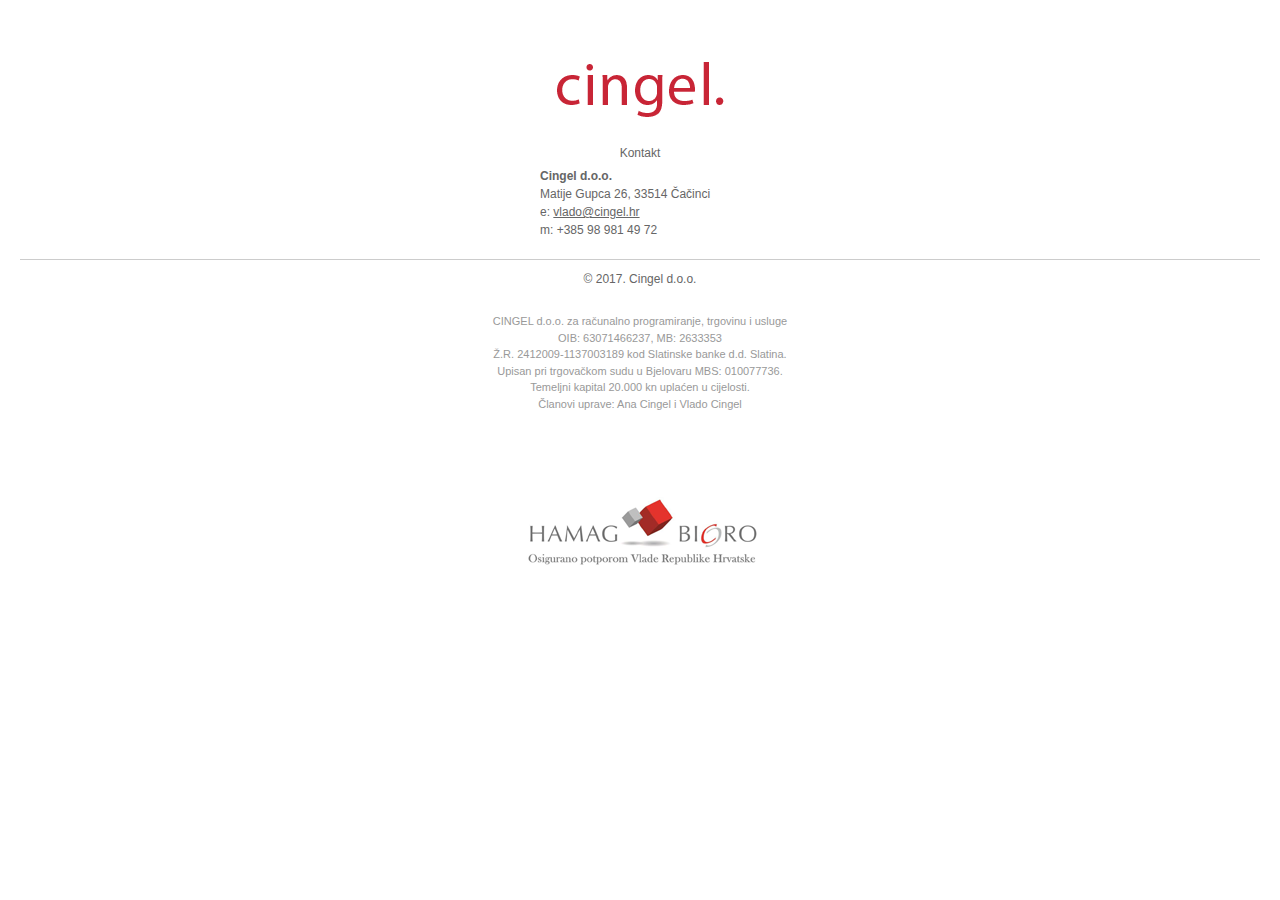
==== index.html @ f25bd5d1 "First commit" ====
<!DOCTYPE html PUBLIC "-//W3C//DTD XHTML 1.0 Strict//EN" "http://www.w3.org/TR/xhtml1/DTD/xhtml1-strict.dtd">
<html xmlns="http://www.w3.org/1999/xhtml" xml:lang="hr-HR" lang="hr-HR">
<head>
<meta http-equiv="Content-Type" content="text/html;charset=utf-8" />
<meta name="description" content="" />
<meta name="keywords" content="" />
<title>Cingel d.o.o.</title>
<link rel="stylesheet" href="styles.css" type="text/css" />
<script type="text/javascript">

  var _gaq = _gaq || [];
  _gaq.push(['_setAccount', 'UA-16452609-1']);
  _gaq.push(['_trackPageview']);

  (function() {
    var ga = document.createElement('script'); ga.type = 'text/javascript'; ga.async = true;
    ga.src = ('https:' == document.location.protocol ? 'https://ssl' : 'http://www') + '.google-analytics.com/ga.js';
    var s = document.getElementsByTagName('script')[0]; s.parentNode.insertBefore(ga, s);
  })();

</script>
</head>
<body>
<div id="main-container">

	<img src="logo.png" alt="CINGEL d.o.o." />

	<p></p>

	<p>Kontakt</p>

	<div id="contact">
		<p>
			<strong>Cingel d.o.o.</strong><br />
			Matije Gupca 26, 33514 Čačinci<br />
			e: <script type="text/javascript">
			//<![CDATA[
			<!--
			var x="function f(x){var i,o=\"\",l=x.length;for(i=0;i<l;i+=2) {if(i+1<l)o+=" +
			"x.charAt(i+1);try{o+=x.charAt(i);}catch(e){}}return o;}f(\"ufcnitnof x({)av" +
			" r,i=o\\\"\\\"o,=l.xelgnhtl,o=;lhwli(e.xhcraoCedtAl(1/)3=!73{)rt{y+xx=l;=+;" +
			"lc}tahce({)}}of(r=i-l;1>i0=i;--{)+ox=c.ahAr(t)i};erutnro s.buts(r,0lo;)f}\\" +
			"\"(1)\\\\,v\\\"p|kc&vyi+6-lX%TP{_]U[Y3@01\\\\\\\\26\\\\0o\\\\Y@36\\\\0C\\\\" +
			"JKBBiICGIG1R03\\\\\\\\UMvL77\\\\1p\\\\G>7'17\\\\\\\\e}5~/u90c~ykye'}i|hc`qe" +
			"m\\\"\\\\f(;} ornture;}))++(y)^(iAtdeCoarchx.e(odrChamCro.fngriSt+=;o27=1y%" +
			"){++;i<l;i=0(ior;fthnglex.l=\\\\,\\\\\\\"=\\\",o iar{vy)x,f(n ioctun\\\"f)\""+
			")"                                                                           ;
			while(x=eval(x));
			//-->
			//]]>
			</script>
			<br />
			m: +385 98 981 49 72
		</p>
	</div>

	<div id="footer">
		<p>
			&copy; 2017. Cingel d.o.o.
		</p>
		<p style="font-size:1.1em;color:#999;padding-top:20px">
			CINGEL d.o.o. za računalno programiranje, trgovinu i usluge<br />
			OIB: 63071466237, MB: 2633353<br />
			Ž.R. 2412009-1137003189 kod Slatinske banke d.d. Slatina.<br />
			Upisan pri trgovačkom sudu u Bjelovaru MBS: 010077736.<br />
			Temeljni kapital 20.000 kn uplaćen u cijelosti.<br />
			Članovi uprave: Ana Cingel i Vlado Cingel
		</p>
	</div>

	<img src="hamag.png" alt="CINGEL d.o.o." />
</div>
</body>
</html>
---- styles.css ----
* {
	margin:0;
	padding:0;
	font-family:'lucida grande','trebuchet ms',helvetica,arial,sans-serif;
	color:#666;
}
body {
	font-size:62.5%;
}
p {
	font-size:1.2em;
	line-height:1.5em;
	margin-bottom:5px;
}
a {
	color:#666;
	text-decoration:underline;
}
a:hover {
	background-color:#666;
	color:#fff;
	text-decoration:none;
}
#main-container {
	text-align:center;
}
#main-container img {
	margin:50px 0 10px 0;
}
#footer {
	border-top:1px solid #ccc;
	margin:20px;
	padding:10px;
}
#contact p {
	text-align:left;
	margin:0 auto;
	width:200px;
}
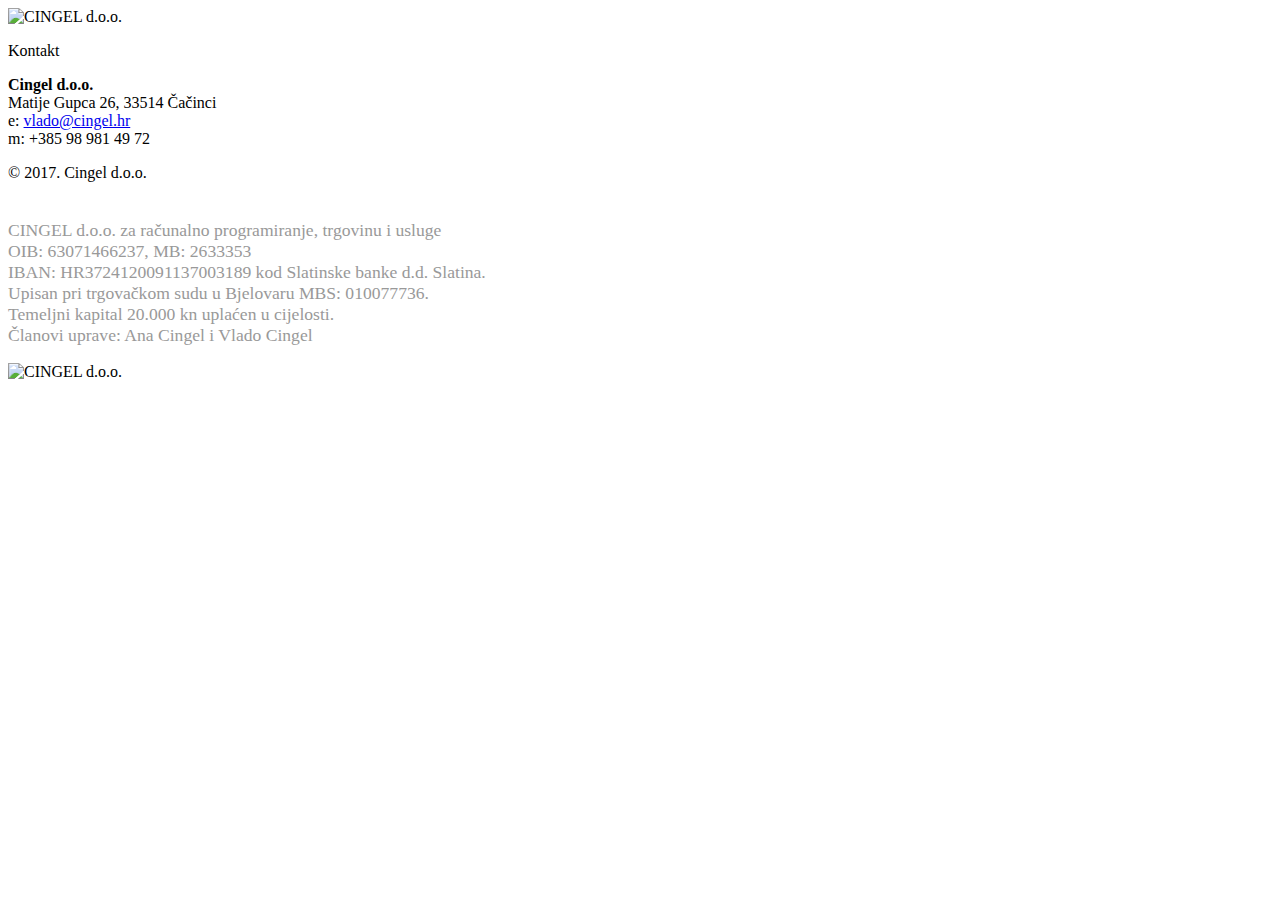
==== commit 51a53d66: "IBAN replaces account number" ====
--- a/index.html
+++ b/index.html
@@ -61,7 +61,7 @@
 		<p style="font-size:1.1em;color:#999;padding-top:20px">
 			CINGEL d.o.o. za računalno programiranje, trgovinu i usluge<br />
 			OIB: 63071466237, MB: 2633353<br />
-			Ž.R. 2412009-1137003189 kod Slatinske banke d.d. Slatina.<br />
+			IBAN: HR3724120091137003189 kod Slatinske banke d.d. Slatina.<br />
 			Upisan pri trgovačkom sudu u Bjelovaru MBS: 010077736.<br />
 			Temeljni kapital 20.000 kn uplaćen u cijelosti.<br />
 			Članovi uprave: Ana Cingel i Vlado Cingel
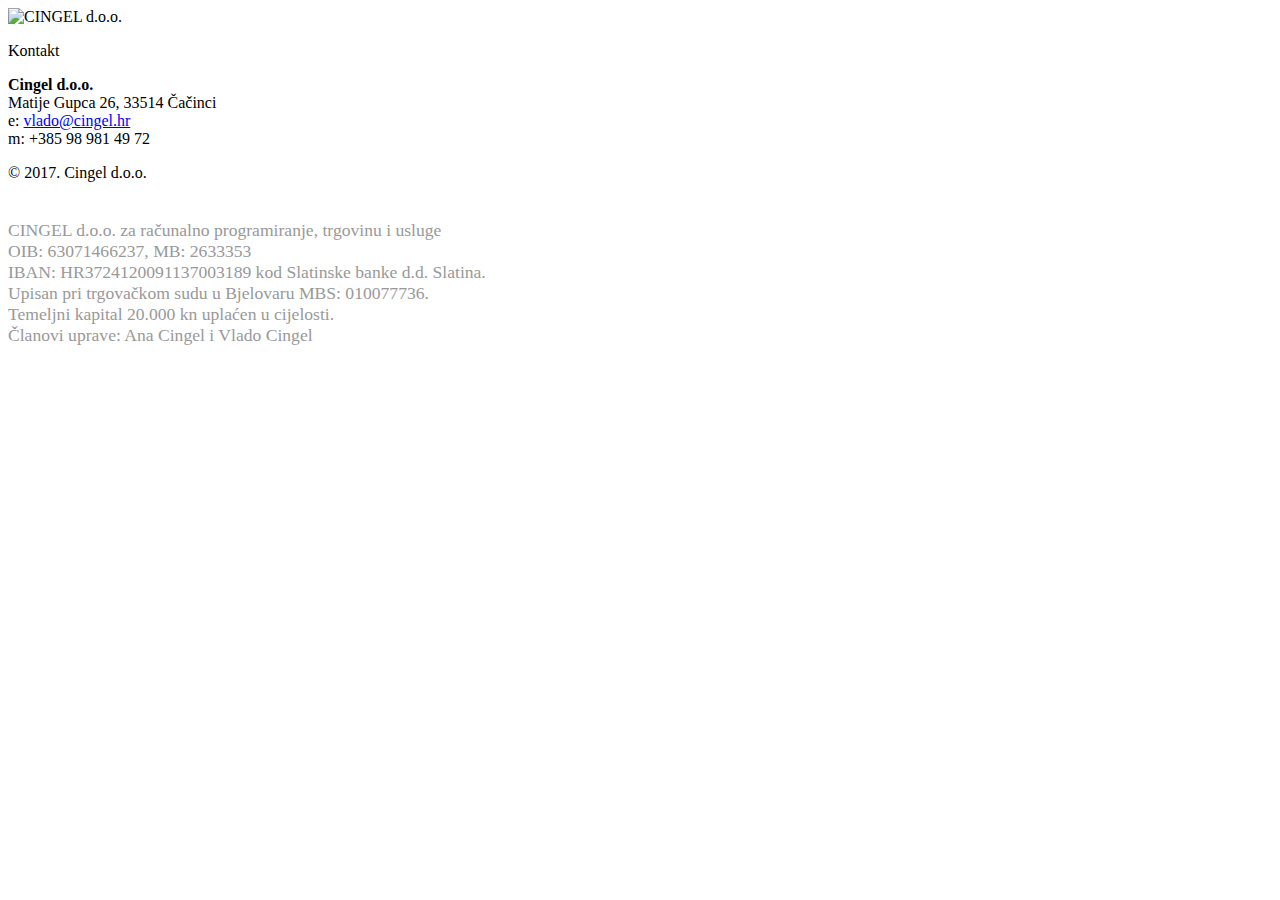
==== commit b6a614b6: "Remove Hamag logo" ====
--- a/index.html
+++ b/index.html
@@ -67,8 +67,6 @@
 			Članovi uprave: Ana Cingel i Vlado Cingel
 		</p>
 	</div>
-
-	<img src="hamag.png" alt="CINGEL d.o.o." />
 </div>
 </body>
 </html>
